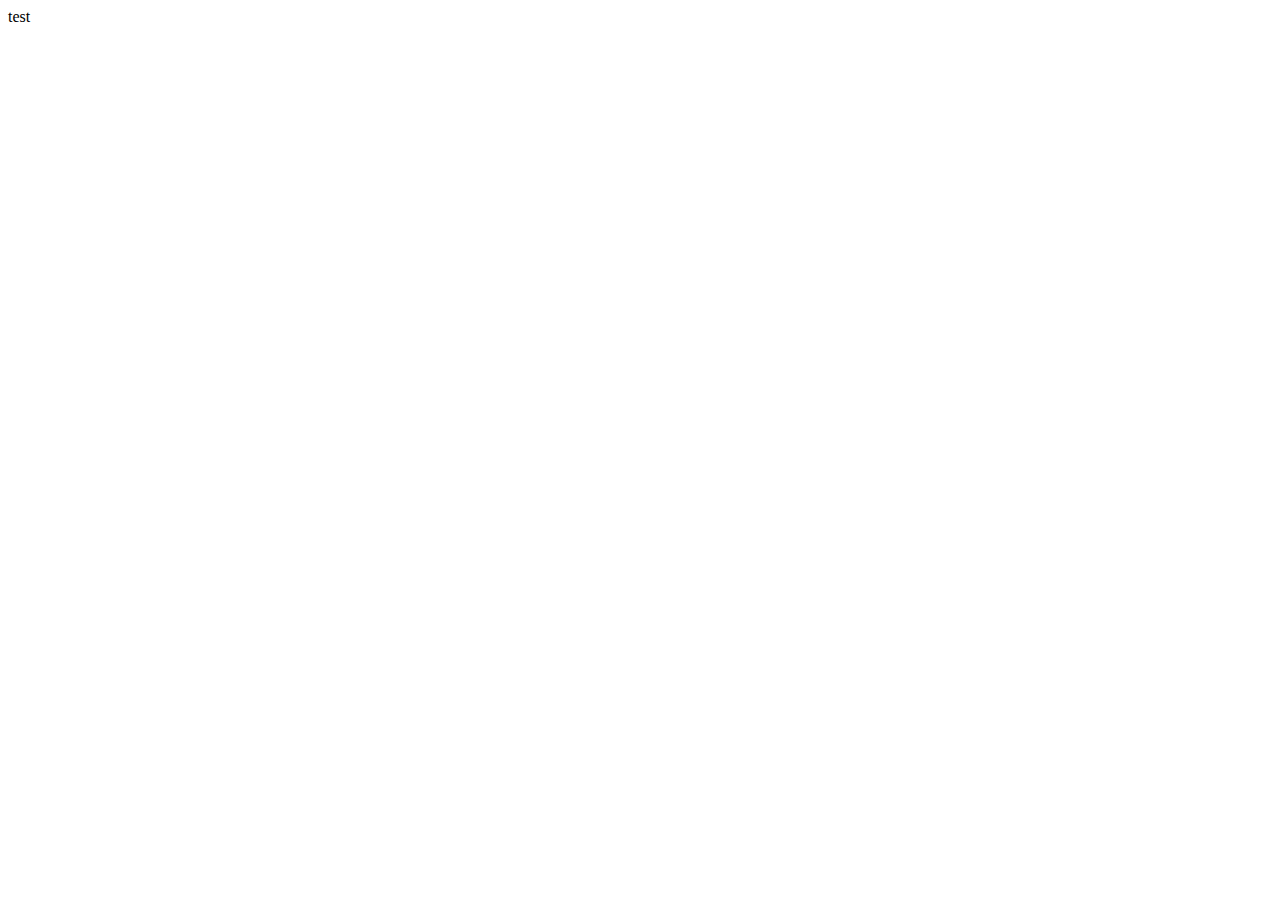
==== index.html @ 40cb6ff4 "Create index.html" ====
<!DOCTYPE html>
<html lang="en">
<head>
    <meta charset="UTF-8">
    <meta http-equiv="X-UA-Compatible" content="IE=edge">
    <meta name="viewport" content="width=device-width, initial-scale=1.0">
    <title>Document</title>
</head>
<body>
    test
</body>
</html>
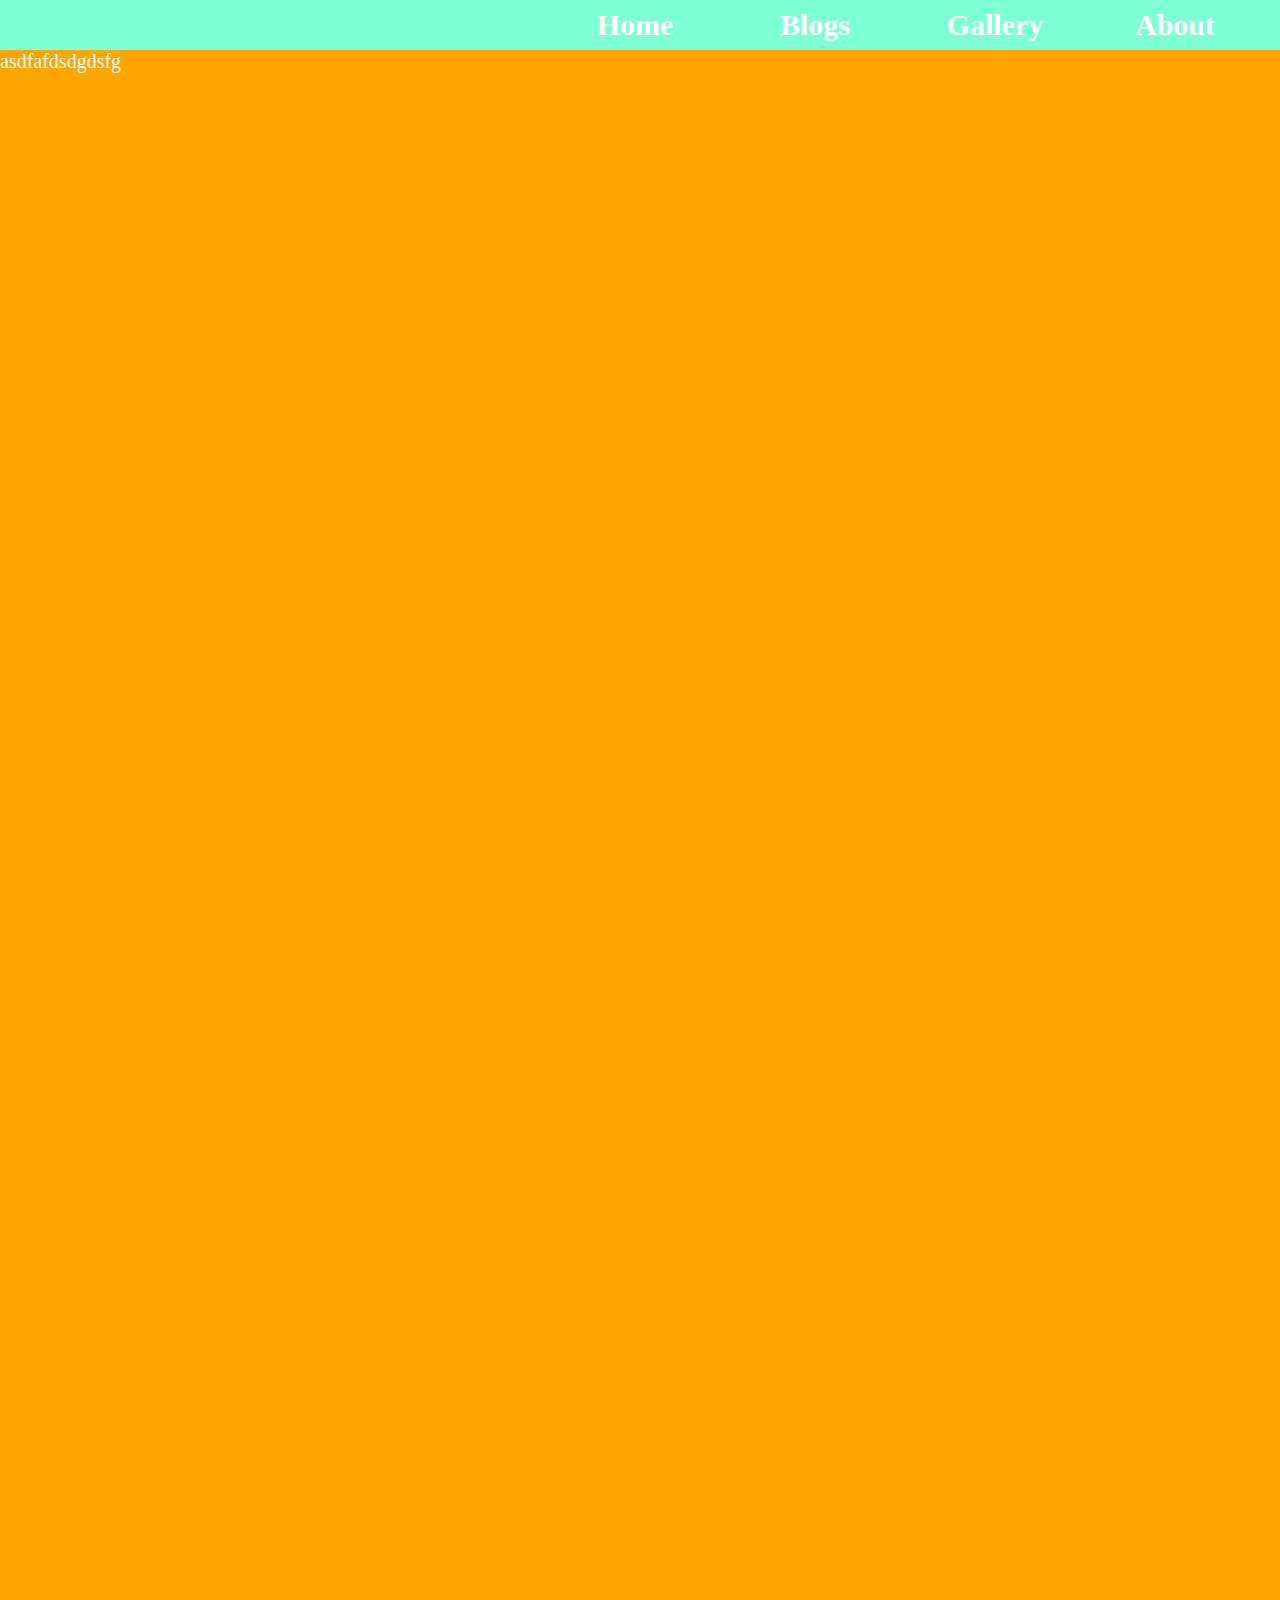
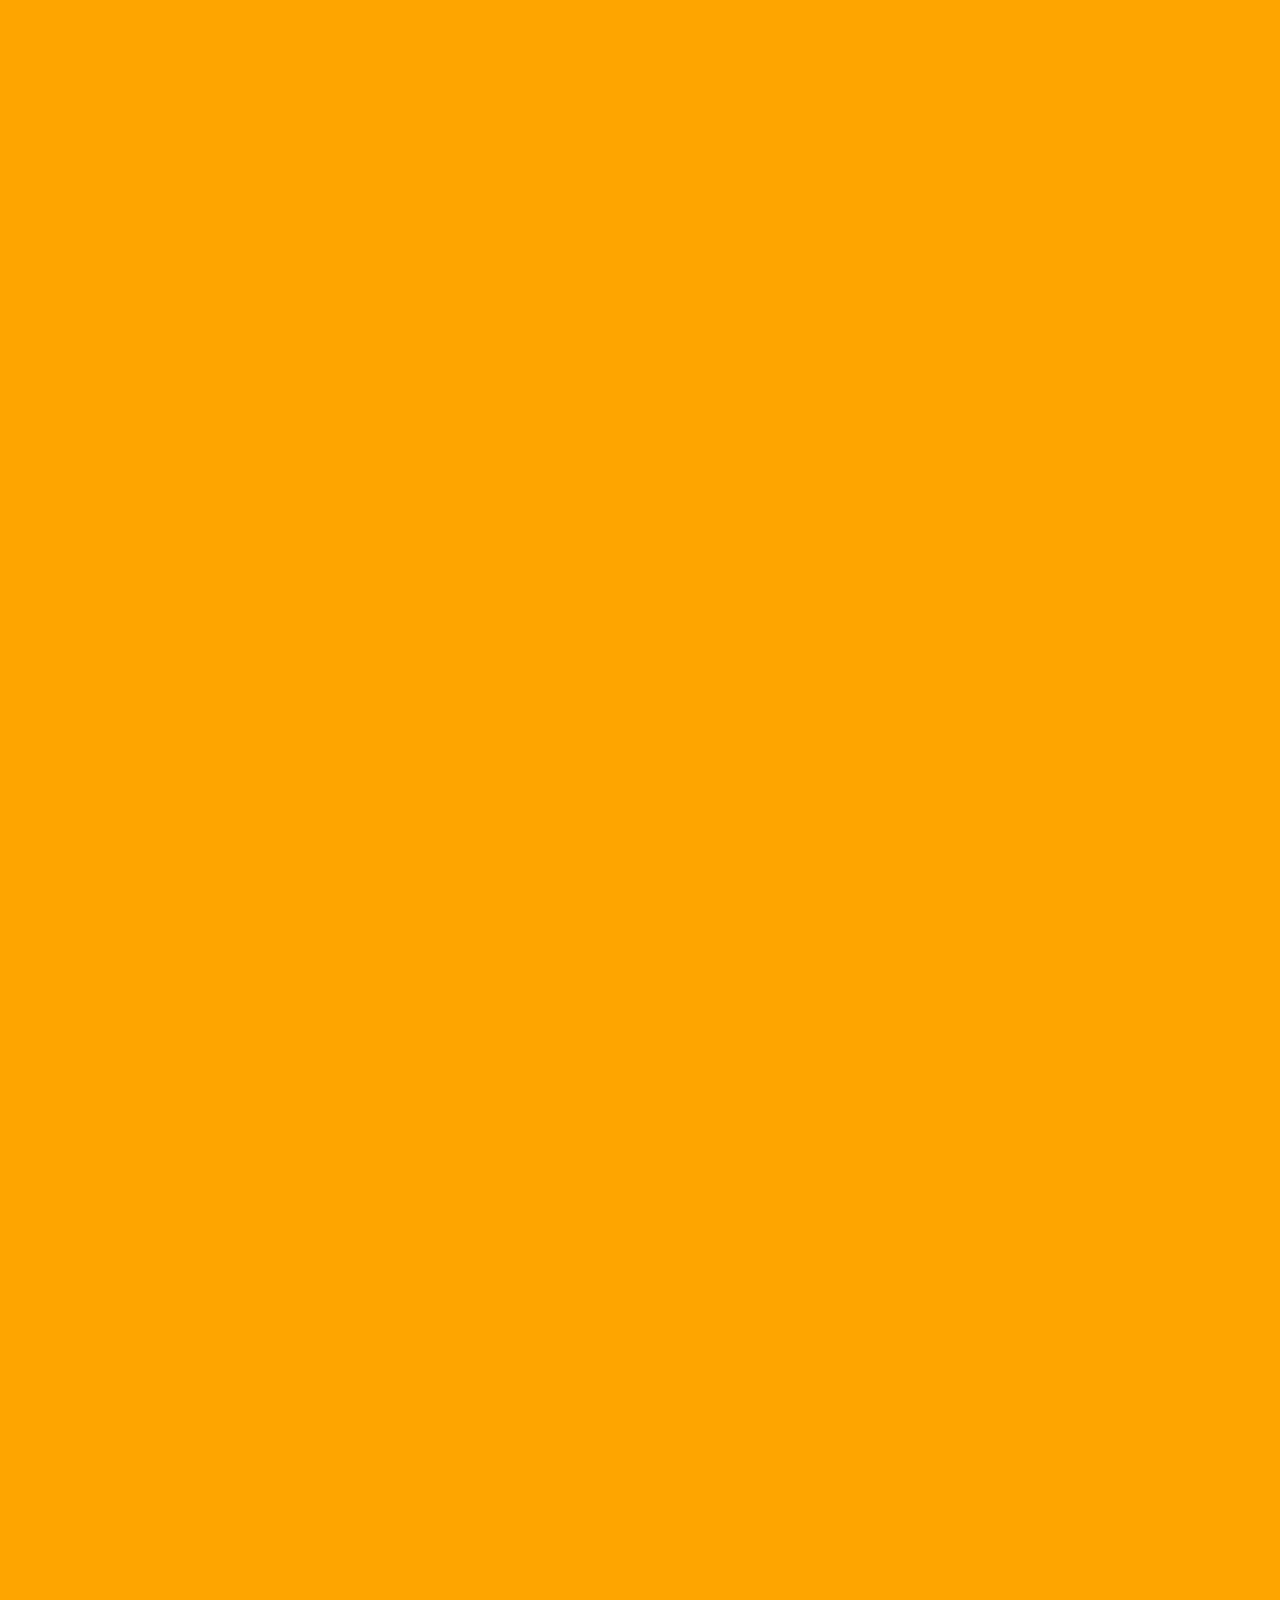
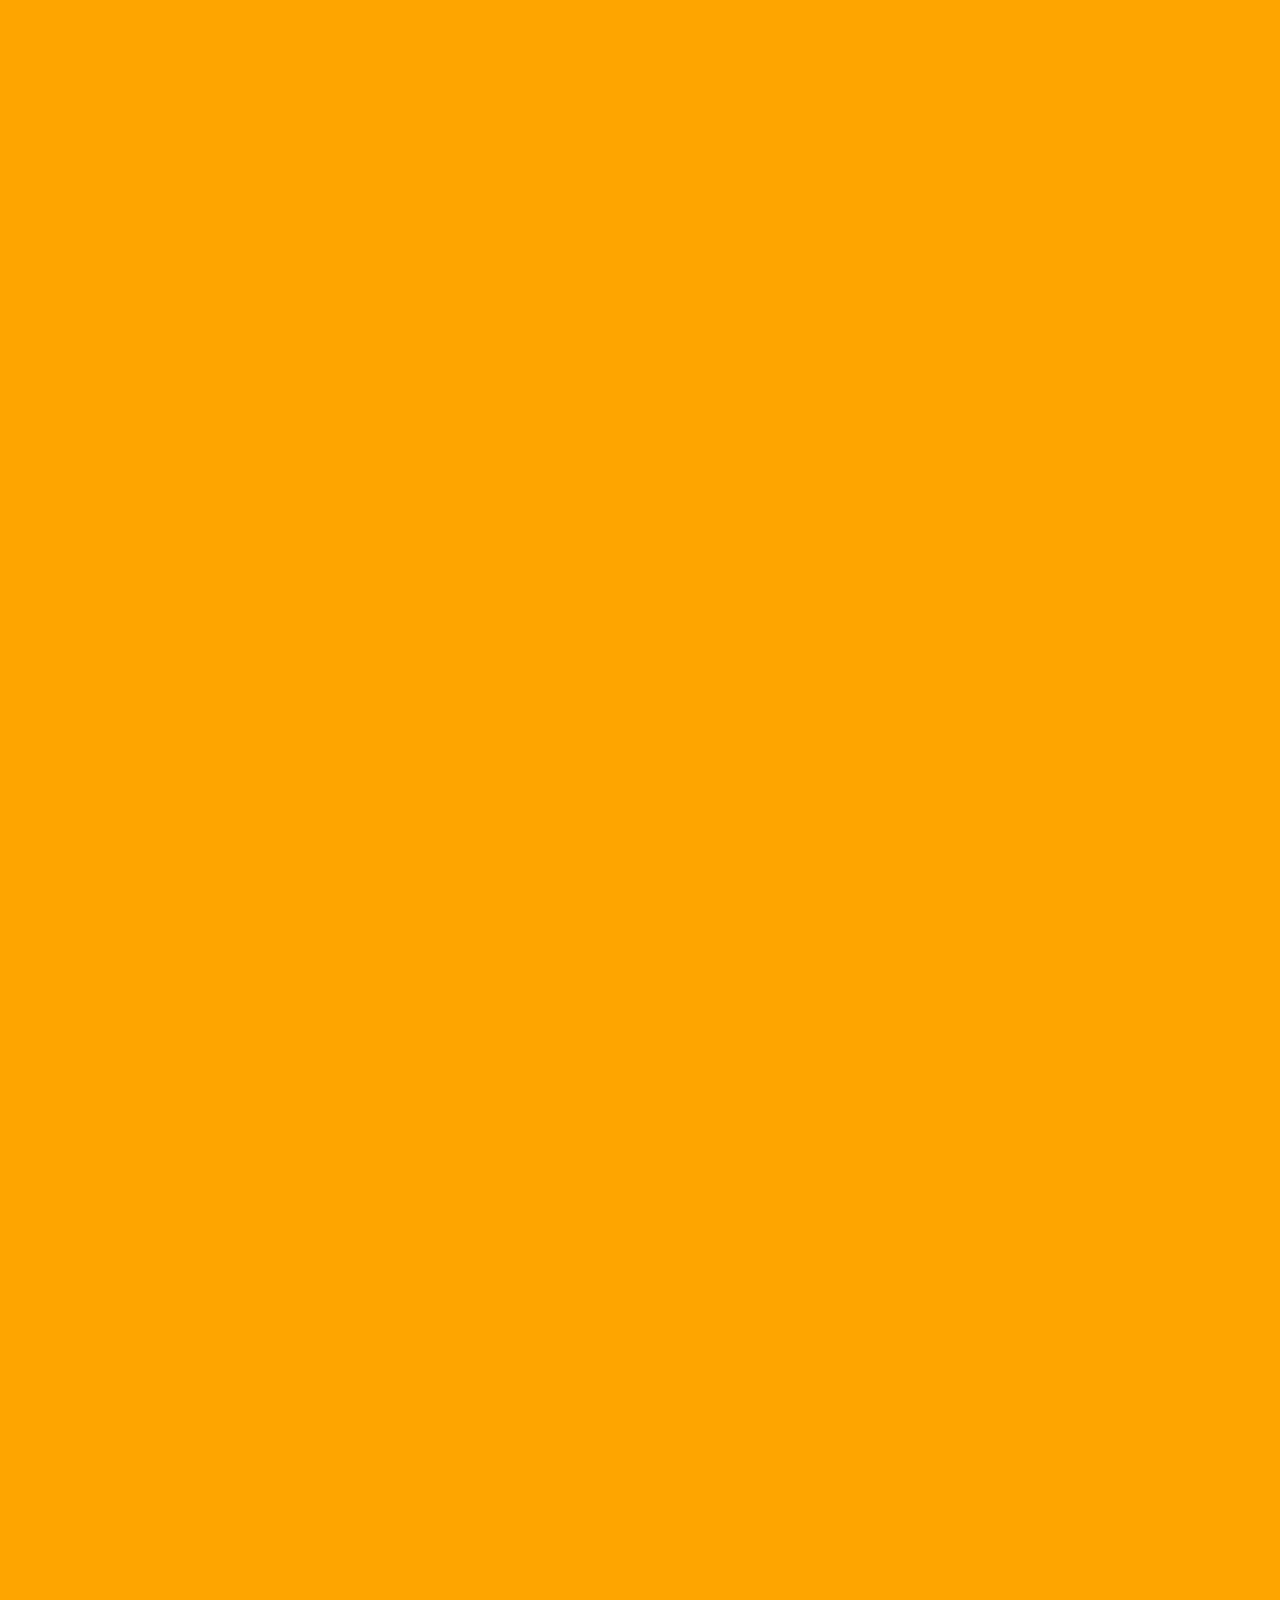
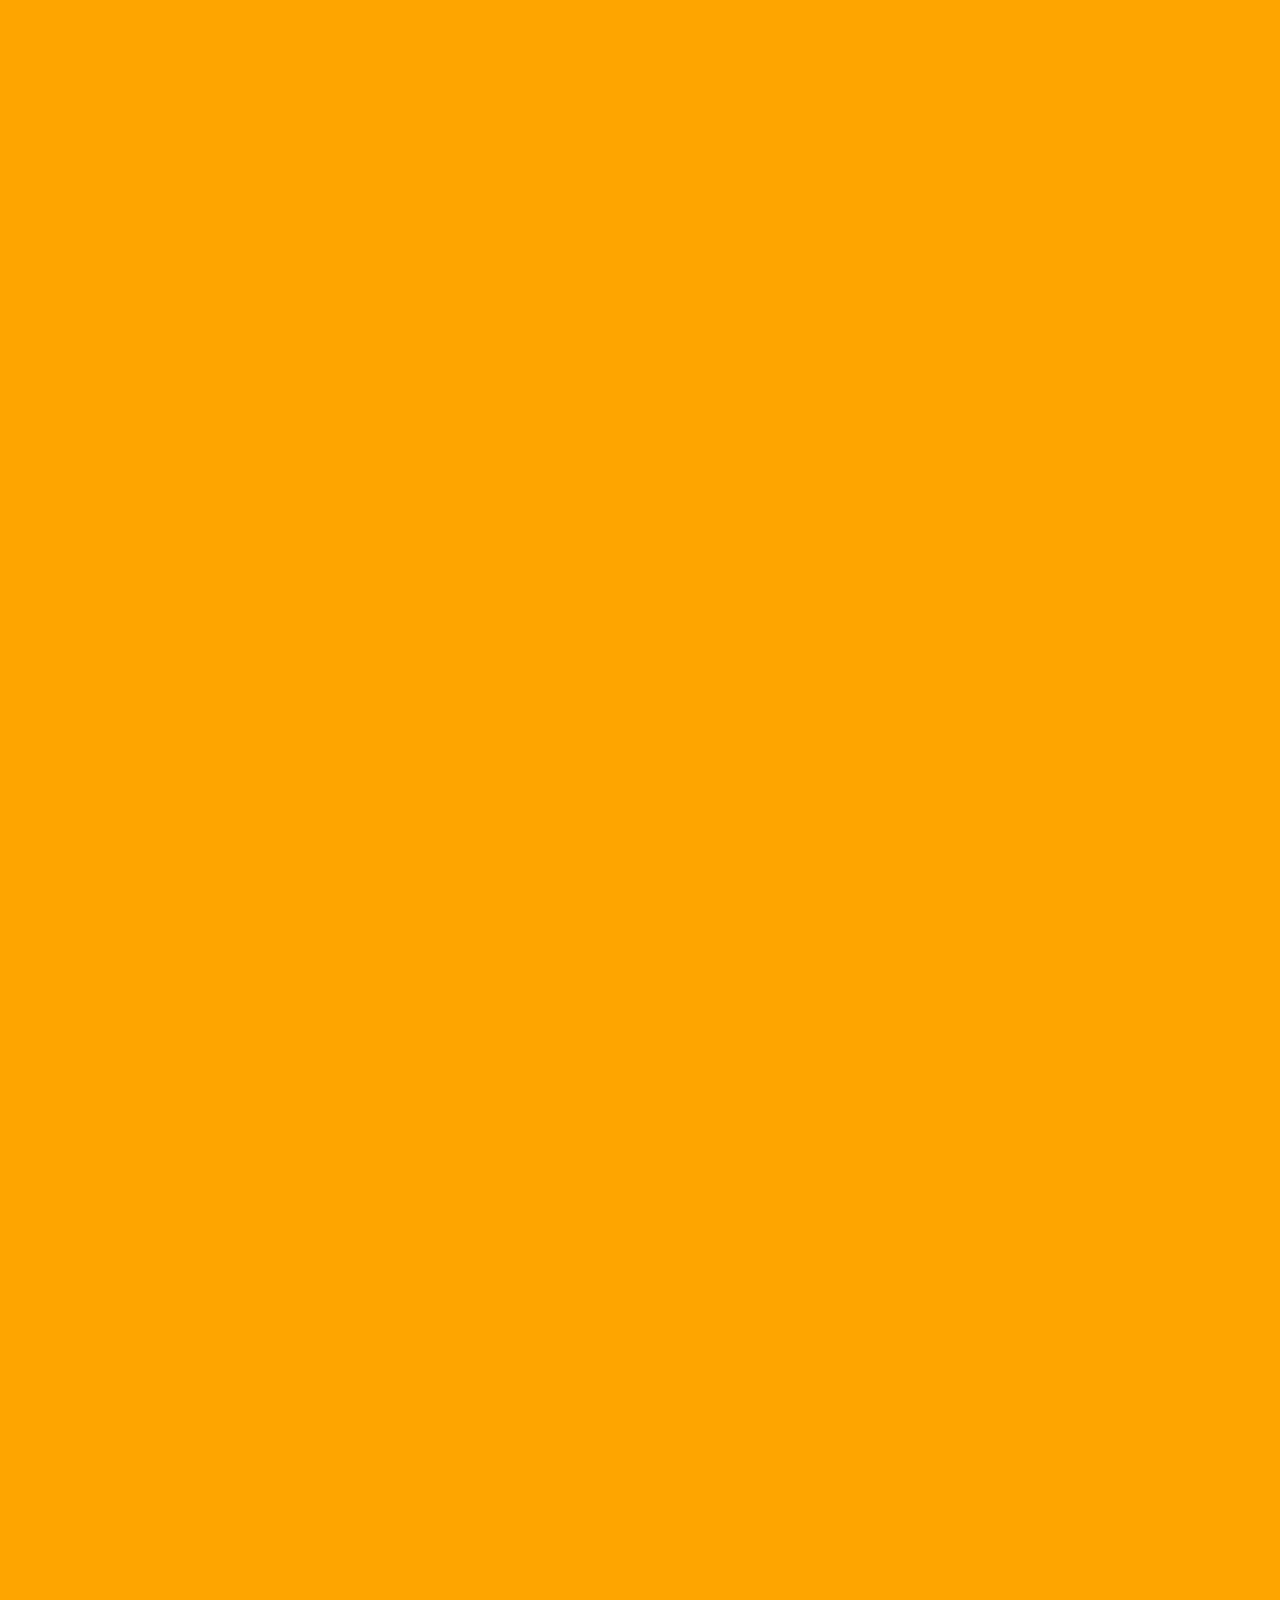
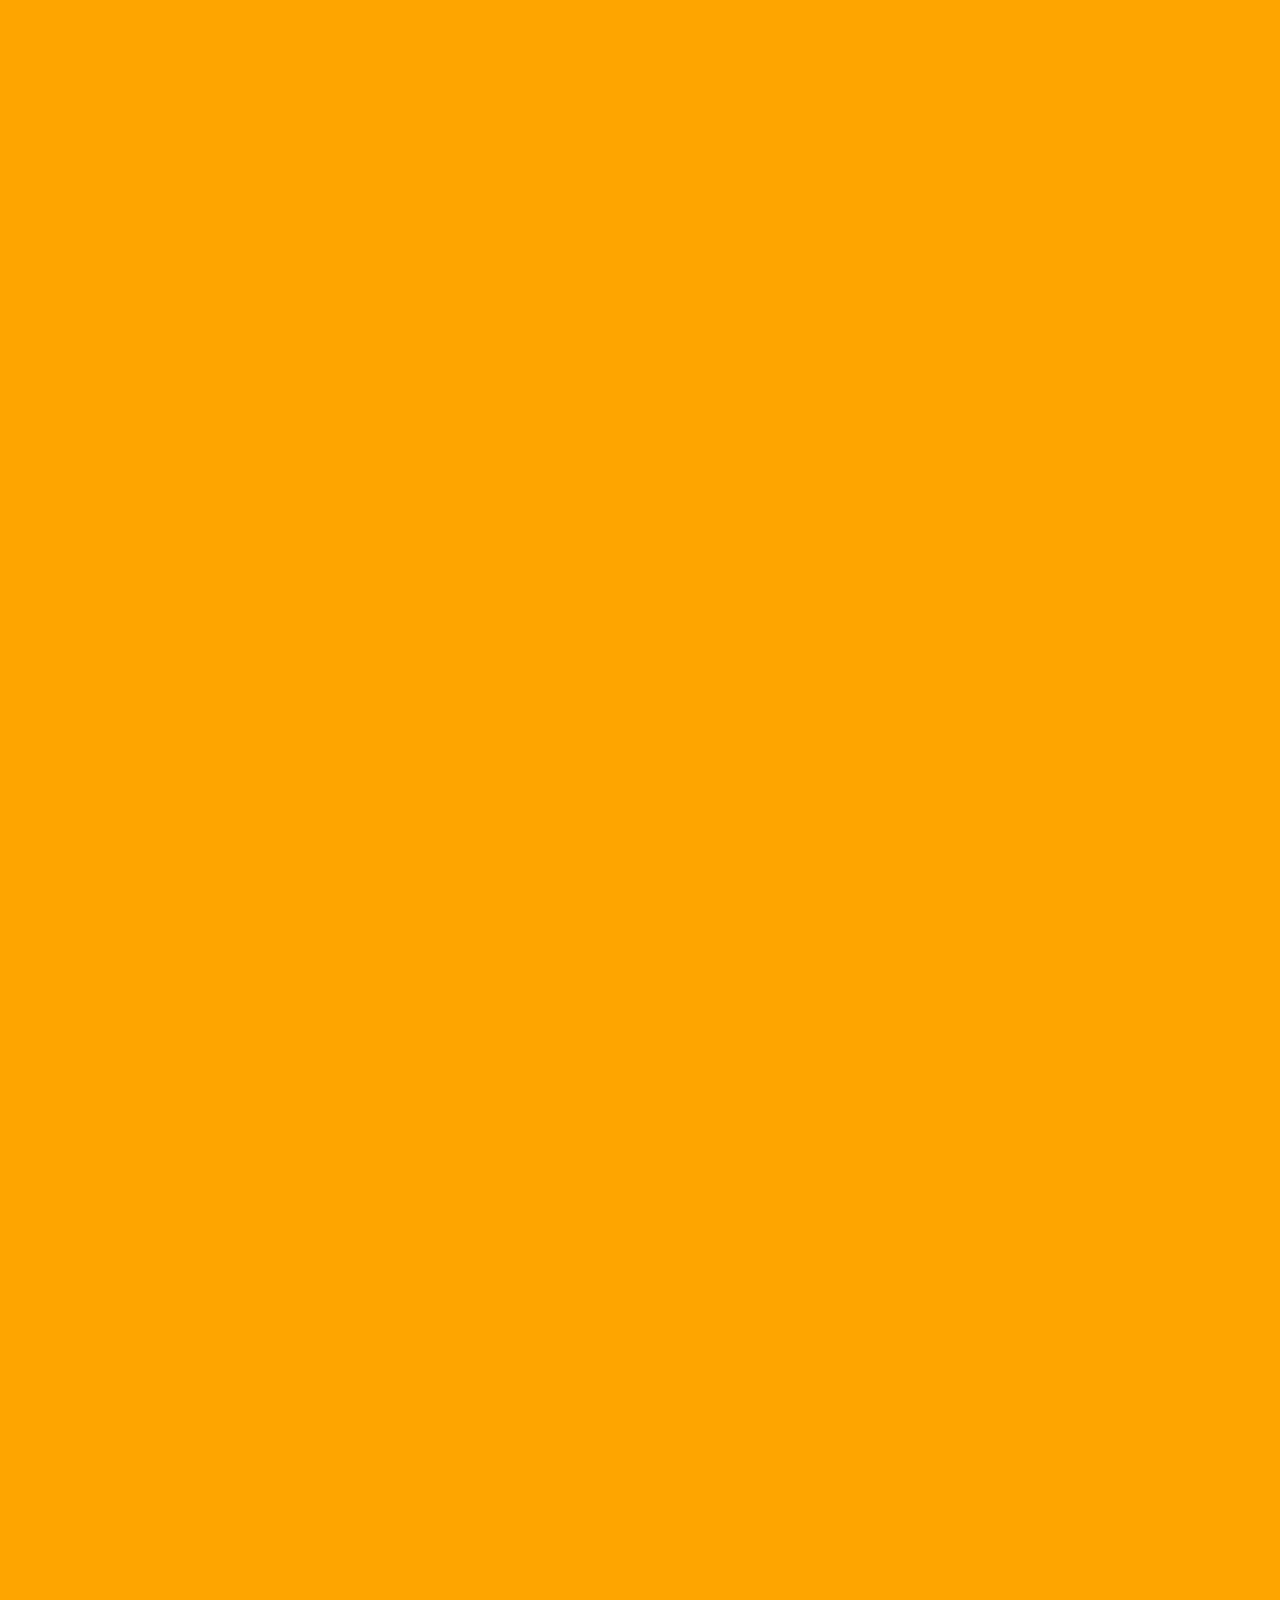
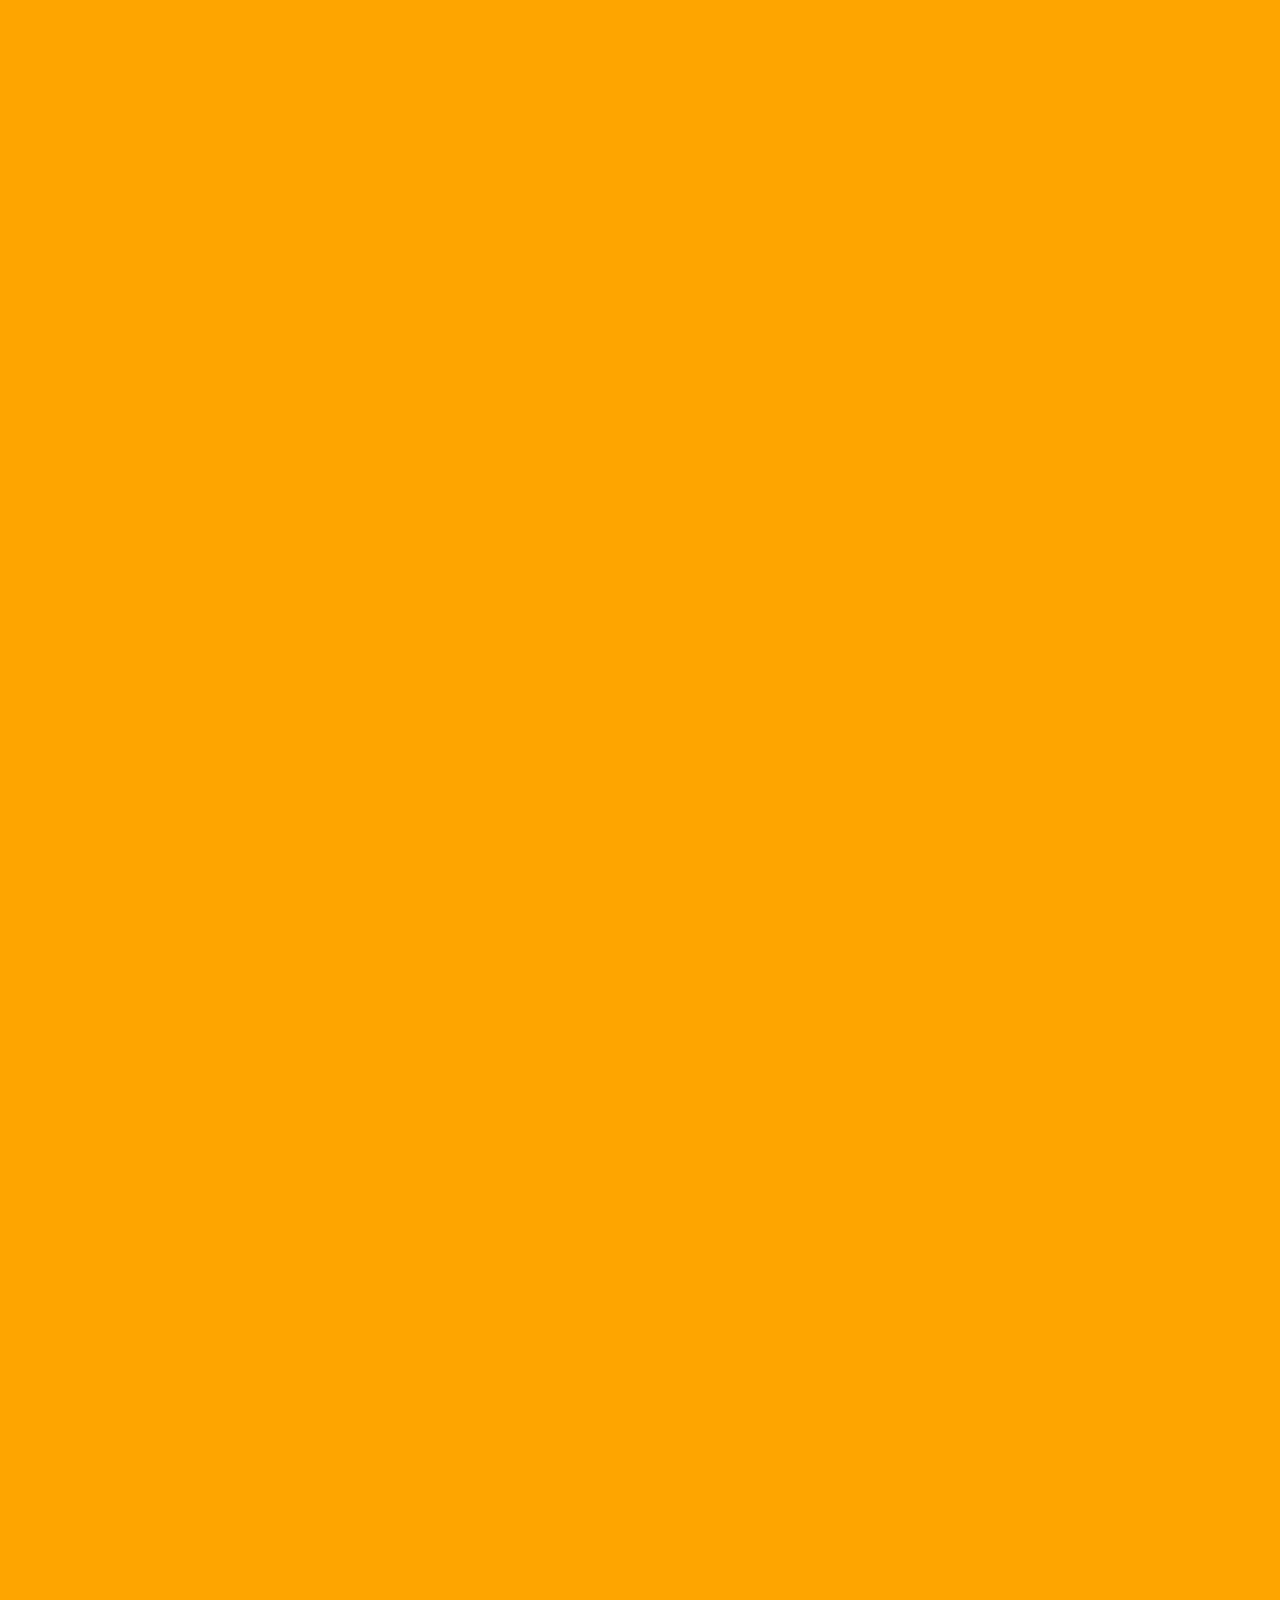
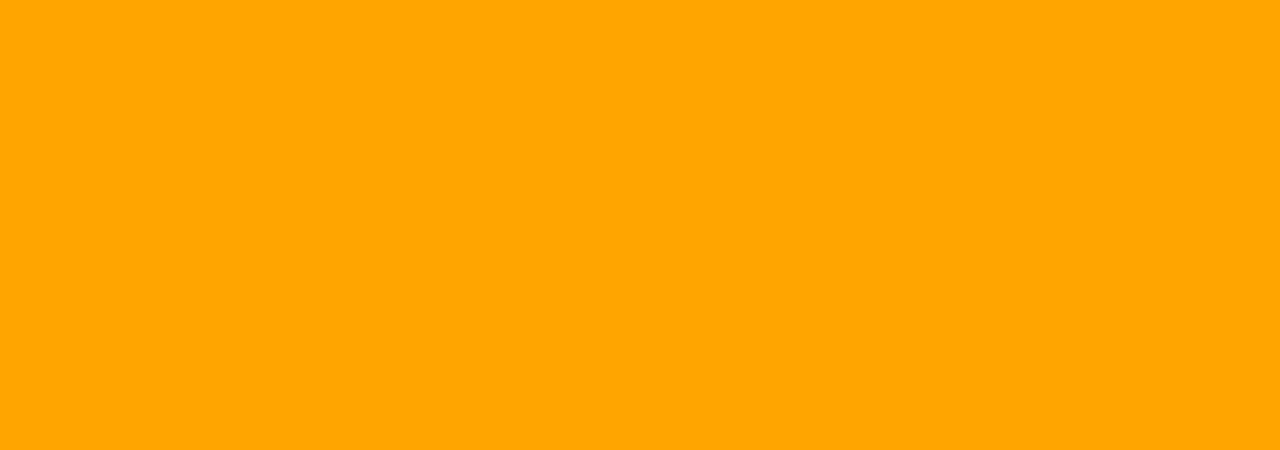
==== commit d00a3ddc: "Update index.html" ====
--- a/index.html
+++ b/index.html
@@ -4,9 +4,9 @@
     <meta charset="UTF-8">
     <meta http-equiv="X-UA-Compatible" content="IE=edge">
     <meta name="viewport" content="width=device-width, initial-scale=1.0">
+    <meta http-equiv="refresh" content="0; url=html/home.html">
     <title>Document</title>
 </head>
 <body>
-    test
 </body>
 </html>
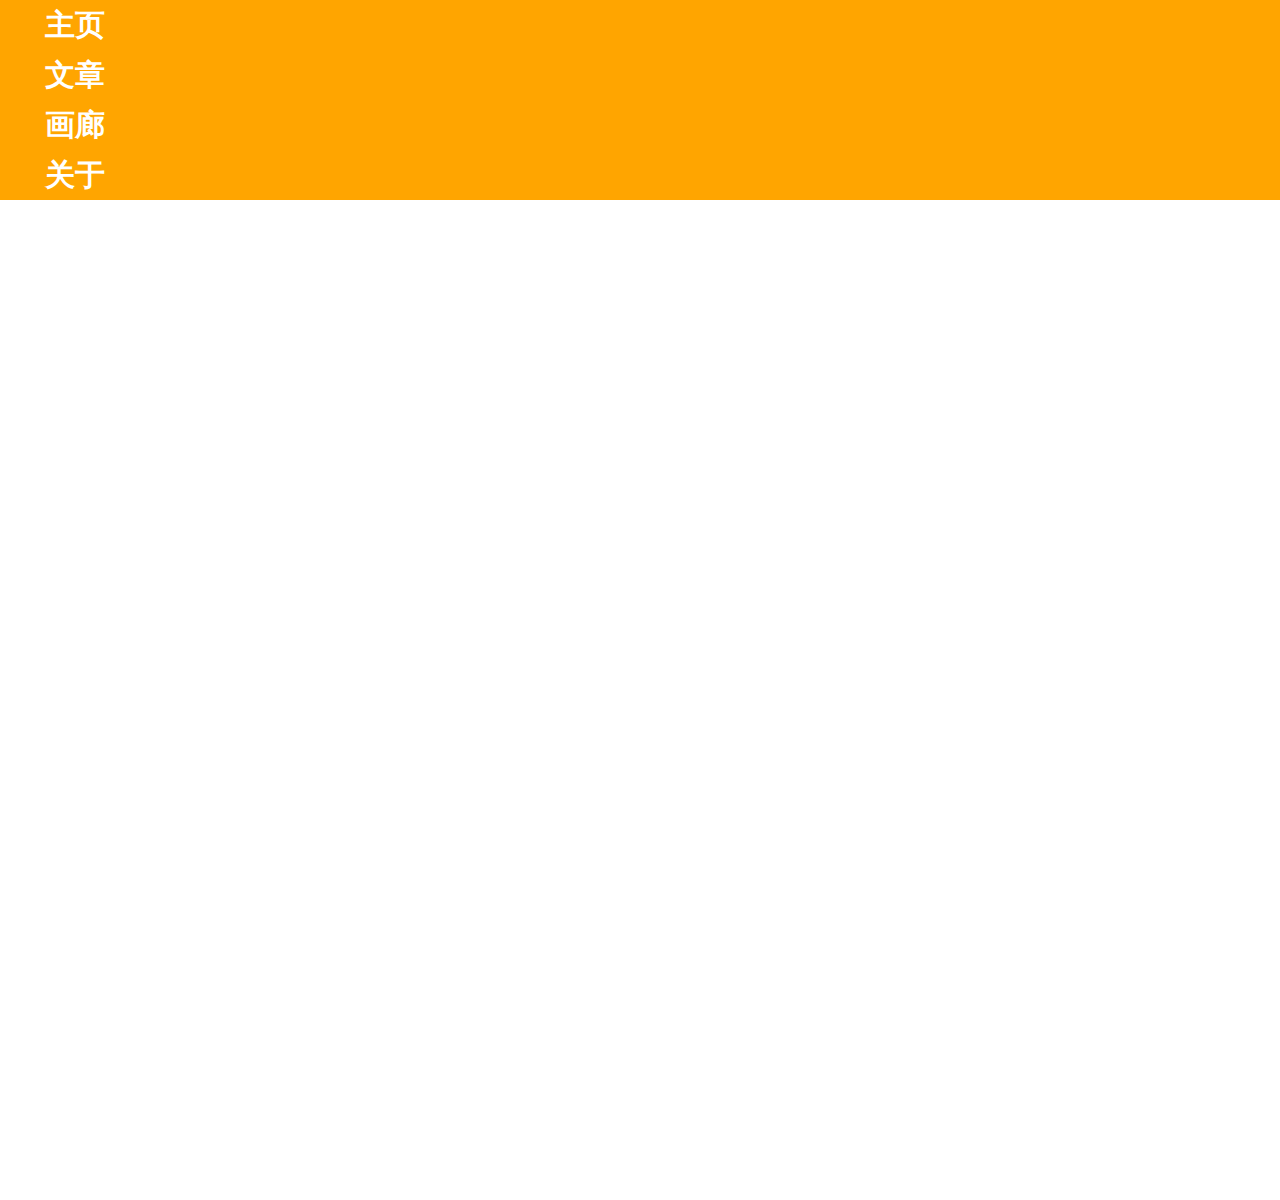
==== commit 820bc7aa: "Update index.html" ====
--- a/index.html
+++ b/index.html
@@ -4,6 +4,7 @@
     <meta charset="UTF-8">
     <meta http-equiv="X-UA-Compatible" content="IE=edge">
     <meta name="viewport" content="width=device-width, initial-scale=1.0">
+    <!--   进行网页跳转   -->
     <meta http-equiv="refresh" content="0; url=html/home.html">
     <title>Document</title>
 </head>
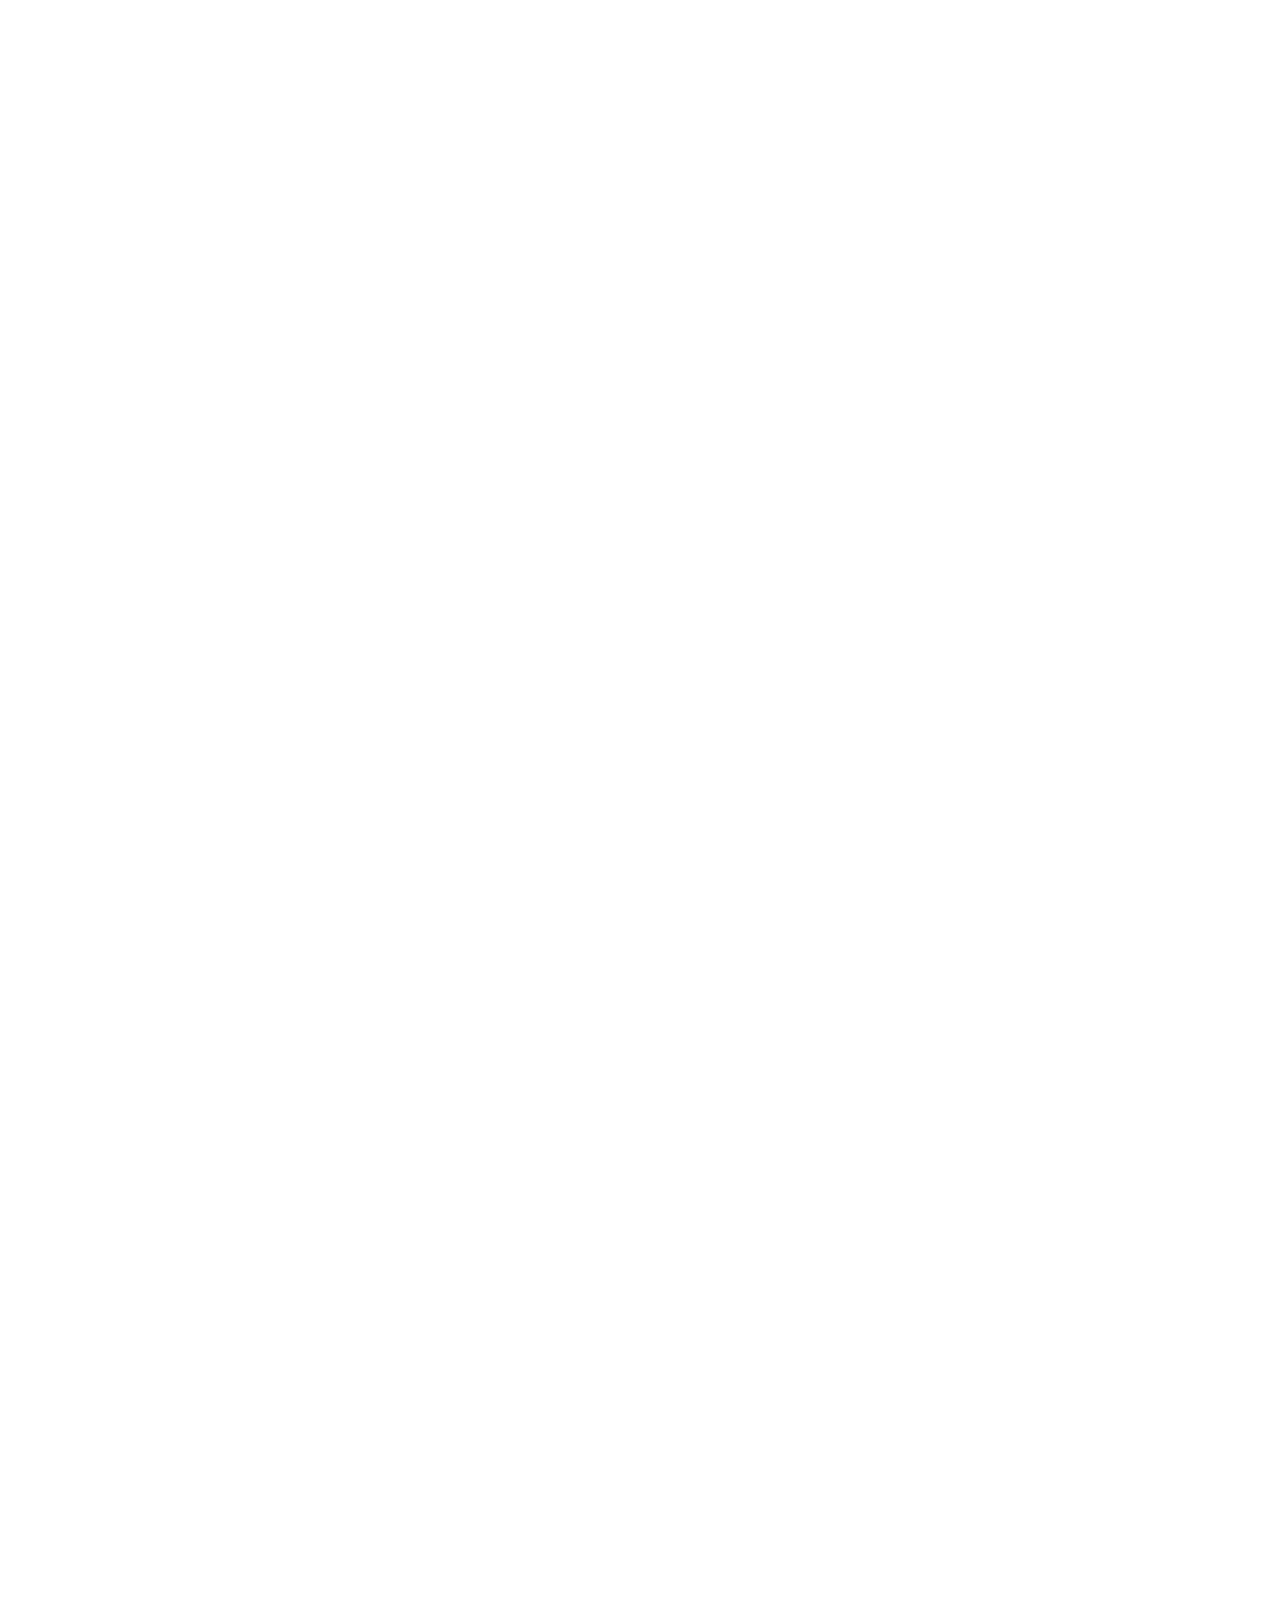
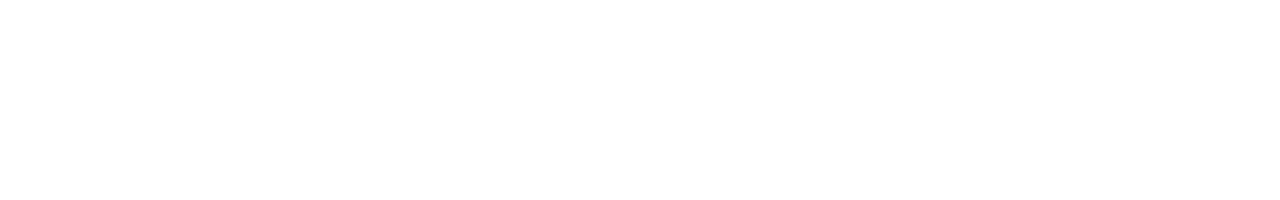
==== commit 472fcc62: "Update index.html" ====
--- a/index.html
+++ b/index.html
@@ -1,13 +1,85 @@
 <!DOCTYPE html>
 <html lang="en">
-<head>
-    <meta charset="UTF-8">
-    <meta http-equiv="X-UA-Compatible" content="IE=edge">
-    <meta name="viewport" content="width=device-width, initial-scale=1.0">
-    <!--   进行网页跳转   -->
-    <meta http-equiv="refresh" content="0; url=html/home.html">
-    <title>Document</title>
-</head>
-<body>
-</body>
+	<head>
+		<meta charset="UTF-8" />
+		<meta http-equiv="X-UA-Compatible" content="IE=edge" />
+		<meta name="viewport" content="width=device-width, initial-scale=1.0" />
+		<!-- 跳转到主页 -->
+		<meta http-equiv="refresh" content="2, url=html/home.html" />
+		<!-- <link rel="stylesheet" href="../css/index.css" /> -->
+		<!-- <link rel="stylesheet" href="../css/body.css" /> -->
+		<title>Document</title>
+		<style>
+			html,
+			body {
+				margin: 0;
+				padding: 0;
+				height: 200vh;
+				overflow-x: hidden;
+			}
+
+			.cover {
+				background-image: url('images/test.jpg');
+				background-size: cover;
+				background-position: 50% 50%;
+				height: 200vh;
+				font: 900 39rem '';
+				line-height: 130vh;
+				-webkit-background-clip: text;
+				-webkit-text-fill-color: transparent;
+				position: relative;
+				text-align: center;
+				overflow: hidden;
+			}
+
+			.cover::before {
+				content: '';
+				background-size: cover;
+				background-image: inherit;
+				background-position: 50% 50%;
+				position: absolute;
+				top: 0;
+				left: 0;
+				bottom: 0;
+				right: 0;
+				z-index: -99;
+			}
+
+			h1 {
+				position: absolute;
+				text-align: center;
+				width: 100%;
+				letter-spacing: 10px;
+				color: #fff;
+			}
+
+			h2 {
+				position: absolute;
+				letter-spacing: 2px;
+				top: 120vh;
+				width: 60%;
+				color: #fff;
+				left: 50%;
+				transform: translateX(-50%);
+				padding: 30px;
+				background-color: rgba(0, 0, 0, 0.3);
+			}
+		</style>
+	</head>
+	<body>
+		<div class="cover"><div class="content">WELCOME</div></div>
+		<script>
+			const background = document.querySelector('.cover');
+
+			document.addEventListener('scroll', () => {
+				const scrollY = window.scrollY;
+
+				if (scrollY !== 0) {
+					background.style.backgroundPosition = `calc(50% + ${scrollY}px) calc(50% + ${scrollY}px)`;
+				} else {
+					background.style.backgroundPosition = '';
+				}
+			});
+		</script>
+	</body>
 </html>
--- a/css/body.css
+++ b/css/body.css
@@ -0,0 +1,44 @@
+* {
+    padding: 0%;
+    margin: 0%;
+    border: 0;
+    list-style: none;
+}
+
+body {
+    color: white;
+    font-size: 20px;
+    background-color: #FFF;
+    background: url(../images/bg.jpg) no-repeat fixed center top;
+    background-size: cover;
+}
+
+.bottomnav {
+    text-align: center;
+    position: absolute;
+    top: 860px;
+    background-color: rgba(0,75,110, 0.9);
+    width: 100%;
+    height: 110px;
+    text-shadow: 0px 5px 5px rgba(130, 130, 130, 0.8);
+    font: bold 30px/50px 'Times New Roman', 'Courier New', Courier, monospace;
+}
+
+.bottomnav > .symbol {
+    display: inline-block;
+    line-height: 100px;
+    height: 60px;
+    margin-left: 100px;
+    /* width: 200px; */
+    font-size: 40px;
+    text-align: center;
+}
+
+.bottomnav > .small {
+    display: inline-block;
+    line-height: 60px;
+    height: 60px;
+    /* width: 200px; */
+    text-align: center;
+    font-size: 15px;
+}
